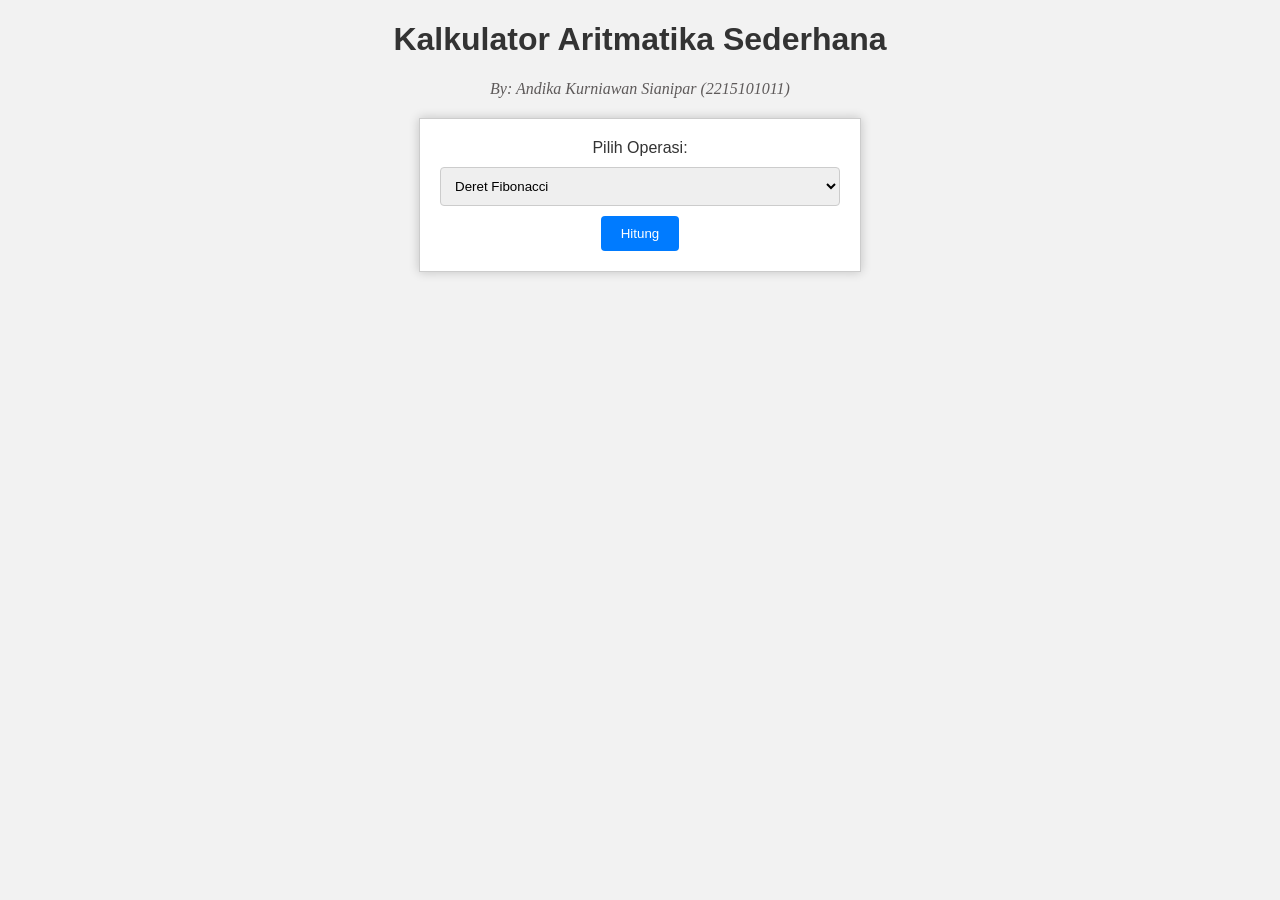
==== index.html @ 2289217b "Update and rename home.html to index.html" ====
<!DOCTYPE html>
<html lang="en">
<head>
    <meta charset="UTF-8">
    <meta name="viewport" content="width=device-width, initial-scale=1.0">
    <title>Kalkulator Aritmatika</title>
    <link rel="stylesheet" href="style.css">
</head>
<body>
    <h1>Kalkulator Aritmatika Sederhana</h1>
    <p>By: Andika Kurniawan Sianipar (2215101011)</p>
    
    <!-- Form untuk input variabel -->
    <form id="calculator-form">
        <label for="operation">Pilih Operasi:</label>
        <select id="operation" name="operation">
            <option value="fibonacci">Deret Fibonacci</option>
            <option value="kubus">Kubus</option>
            <option value="balok">Balok</option>
            <option value="tabung">Tabung</option>
            <option value="kerucut">Kerucut</option>
            <option value="limas_tiga">Limas Segi Tiga</option>
            <option value="limas_empat">Limas Segi Empat</option>
            <option value="bola">Bola</option>
            <option value="prisma">Prisma</option>
        </select>
        
        <div id="input-fields"></div>
        
        <button type="button" id="calculate-button">Hitung</button>
    </form>
    
    <!-- Hasil perhitungan -->
    <div id="result"></div>
    
    <script src="script.js"></script>
</body>
</html>
---- style.css ----
/* styles.css */

body {
    font-family: Arial, sans-serif;
    text-align: center;
    background-color: #f2f2f2;
}

h1 {
    color: #333;
}

p {
    font-family: Georgia, serif;
    font-style: italic;
    color: #5e5a5a;
}

form {
    background-color: #fff;
    border: 1px solid #ccc;
    padding: 20px;
    margin: 20px auto;
    max-width: 400px;
    box-shadow: 0 0 10px rgba(0, 0, 0, 0.2);
}

label {
    display: block;
    margin-bottom: 10px;
    color: #333;
}

input[type="number"], select {
    width: 100%;
    padding: 10px;
    margin-bottom: 10px;
    border: 1px solid #ccc;
    border-radius: 4px;
    box-sizing: border-box; /* Membuat lebar input termasuk padding dan border */
}

/* Memodifikasi tampilan input yang aktif/fokus */
input[type="number"]:focus, select:focus {
    outline: none; /* Menghapus garis biru di sekitar input yang aktif */
    border-color: #007bff; /* Mengubah warna border ketika input aktif */
}

button {
    background-color: #007bff;
    color: #fff;
    padding: 10px 20px;
    border: none;
    border-radius: 4px;
    cursor: pointer;
}

button:hover {
    background-color: #0056b3;
}

#result {
    margin-top: 20px;
    font-size: 20px;
}
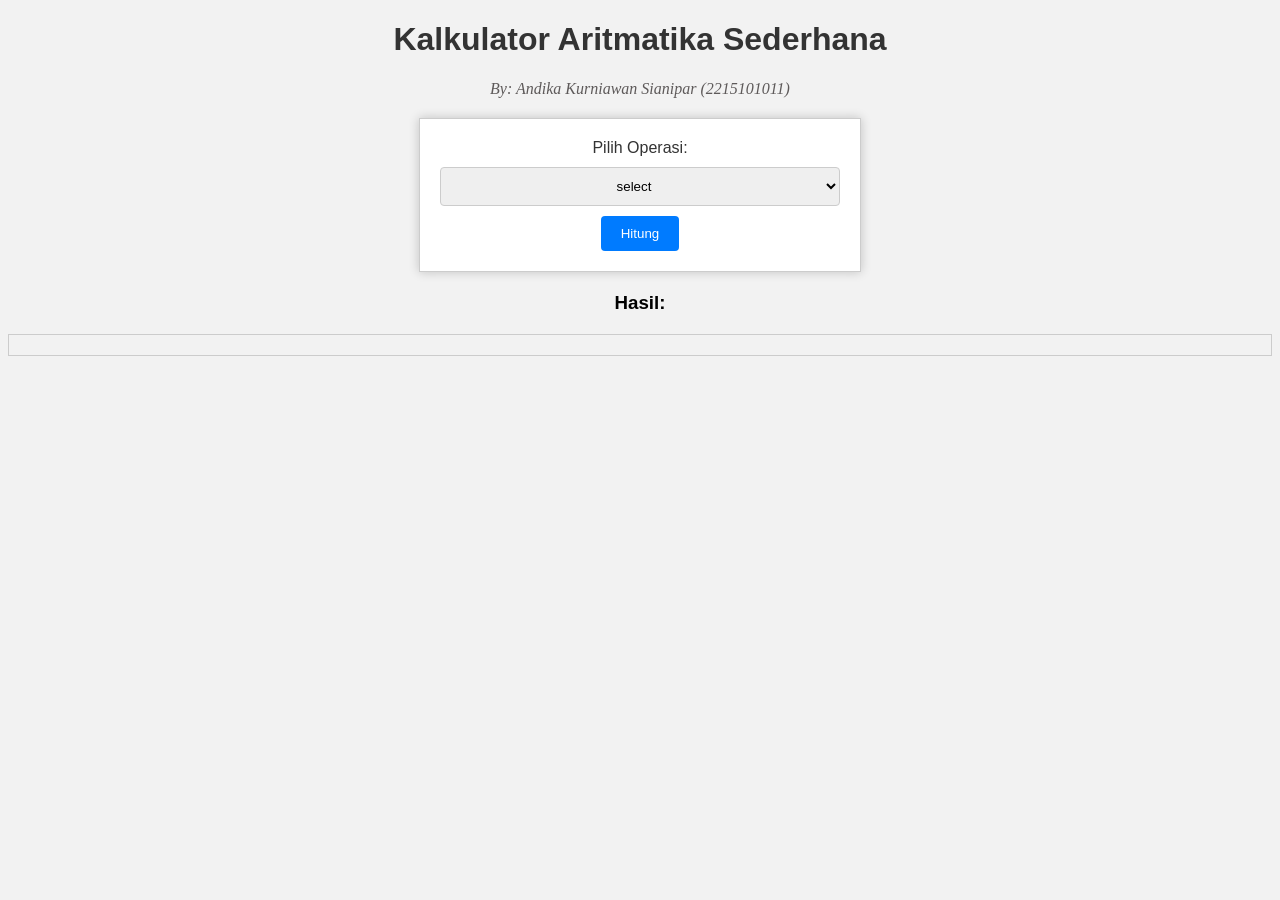
==== commit f1da685c: "Update index.html" ====
--- a/index.html
+++ b/index.html
@@ -11,19 +11,22 @@
     <p>By: Andika Kurniawan Sianipar (2215101011)</p>
     
     <!-- Form untuk input variabel -->
-    <form id="calculator-form">
+    <form id="form">
         <label for="operation">Pilih Operasi:</label>
         <select id="operation" name="operation">
-            <option value="fibonacci">Deret Fibonacci</option>
-            <option value="kubus">Kubus</option>
-            <option value="balok">Balok</option>
-            <option value="tabung">Tabung</option>
-            <option value="kerucut">Kerucut</option>
-            <option value="limas_tiga">Limas Segi Tiga</option>
-            <option value="limas_empat">Limas Segi Empat</option>
-            <option value="bola">Bola</option>
-            <option value="prisma">Prisma</option>
+                <option value="" disabled selected style="text-align: center;">select</option>
+                <option value="fibonacci">Deret Fibonacci</option>
+                <option value="kubus">Kubus</option>
+                <option value="balok">Balok</option>
+                <option value="tabung">Tabung</option>
+                <option value="kerucut">Kerucut</option>
+                <option value="limas_tiga">Limas Segi Tiga</option>
+                <option value="limas_empat">Limas Segi Empat</option>
+                <option value="bola">Bola</option>
+                <option value="prisma">Prisma</option>
+       
         </select>
+        
         
         <div id="input-fields"></div>
         
@@ -31,6 +34,7 @@
     </form>
     
     <!-- Hasil perhitungan -->
+    <h3>Hasil:</h3>
     <div id="result"></div>
     
     <script src="script.js"></script>
--- a/style.css
+++ b/style.css
@@ -60,6 +60,14 @@
 }
 
 #result {
+    overflow: auto; /* Untuk mengaktifkan overflow scroll jika dibutuhkan */
+    white-space: pre-wrap; /* Untuk mempertahankan baris-baris baru dalam teks */
+    max-height: 300px; /* Atur ketinggian maksimum sesuai kebutuhan Anda */
+    border: 1px solid #ccc; /* Contoh: tambahkan border agar tampilan lebih jelas */
+    padding: 10px; /* Contoh: tambahkan padding agar lebih terlihat */
+}
+
+#result {
     margin-top: 20px;
     font-size: 20px;
 }
